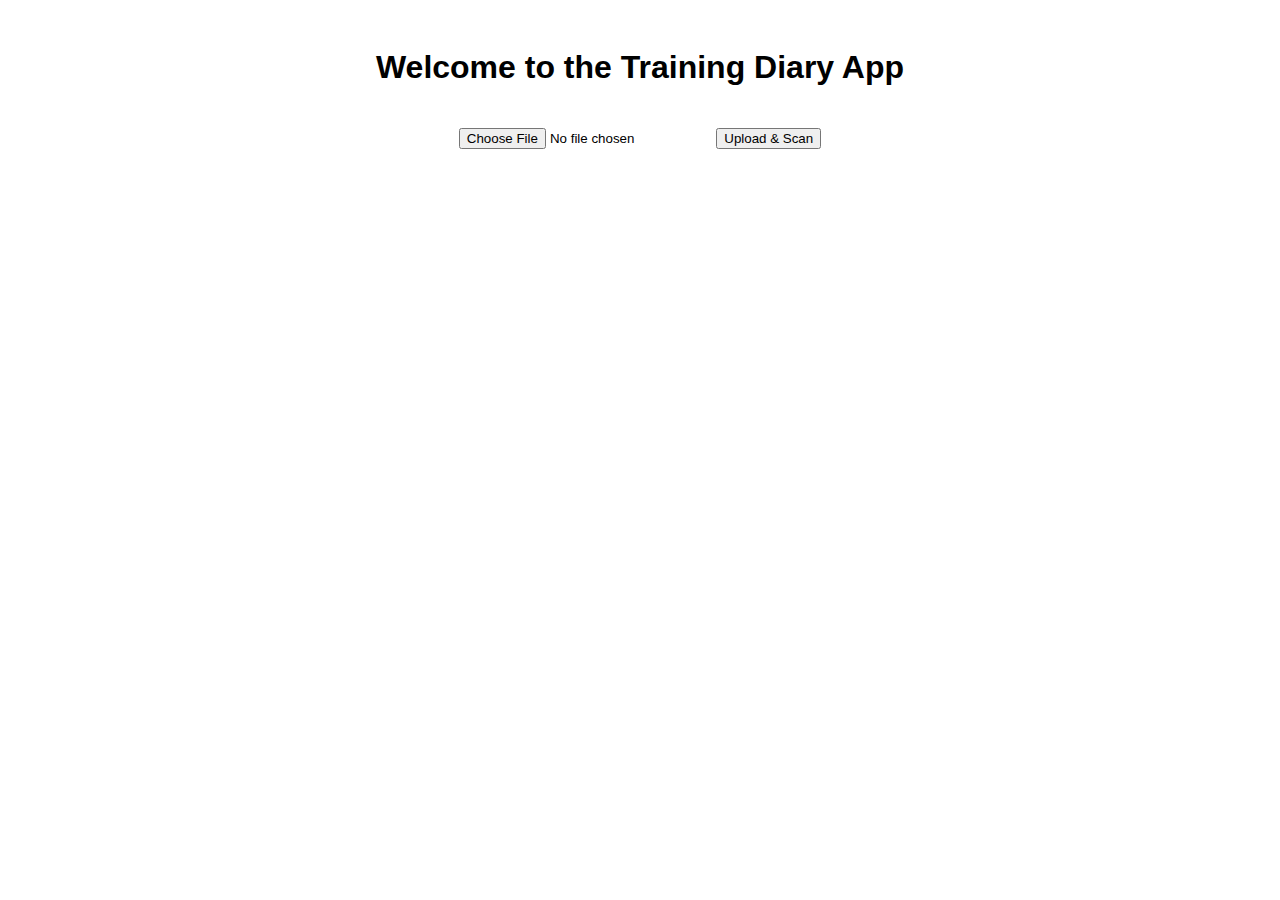
==== index.html @ bba97031 "GPT" ====
<!DOCTYPE html>
<html lang="en">
<head>
    <meta charset="UTF-8">
    <meta name="viewport" content="width=device-width, initial-scale=1.0">
    <title>Training Diary</title>
    <link rel="stylesheet" href="style.css">
</head>
<body>
    <h1>Welcome to the Training Diary App</h1>
    <div>
        <input type="file" id="imageUpload" accept="image/*">
        <button onclick="uploadImage()">Upload & Scan</button>
    </div>
    <div id="results"></div>

    <script src="script.js"></script>
</body>
</html>
---- style.css ----
body {
    font-family: Arial, sans-serif;
    text-align: center;
    padding: 20px;
}

#imageUpload {
    margin: 20px 0;
}
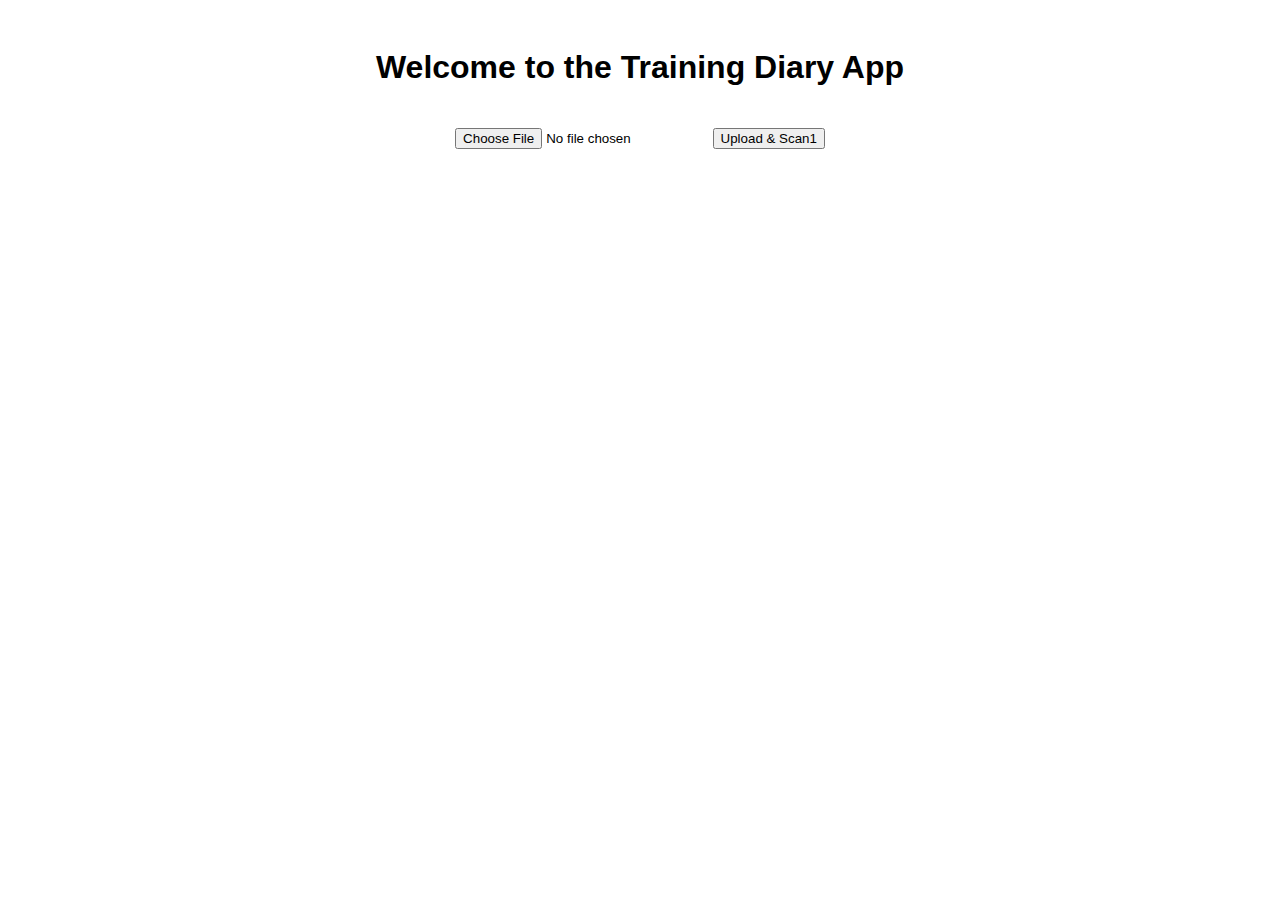
==== commit 24751dbe: "1" ====
--- a/index.html
+++ b/index.html
@@ -10,7 +10,7 @@
     <h1>Welcome to the Training Diary App</h1>
     <div>
         <input type="file" id="imageUpload" accept="image/*">
-        <button onclick="uploadImage()">Upload & Scan</button>
+        <button onclick="uploadImage()">Upload & Scan1</button>
     </div>
     <div id="results"></div>
 
